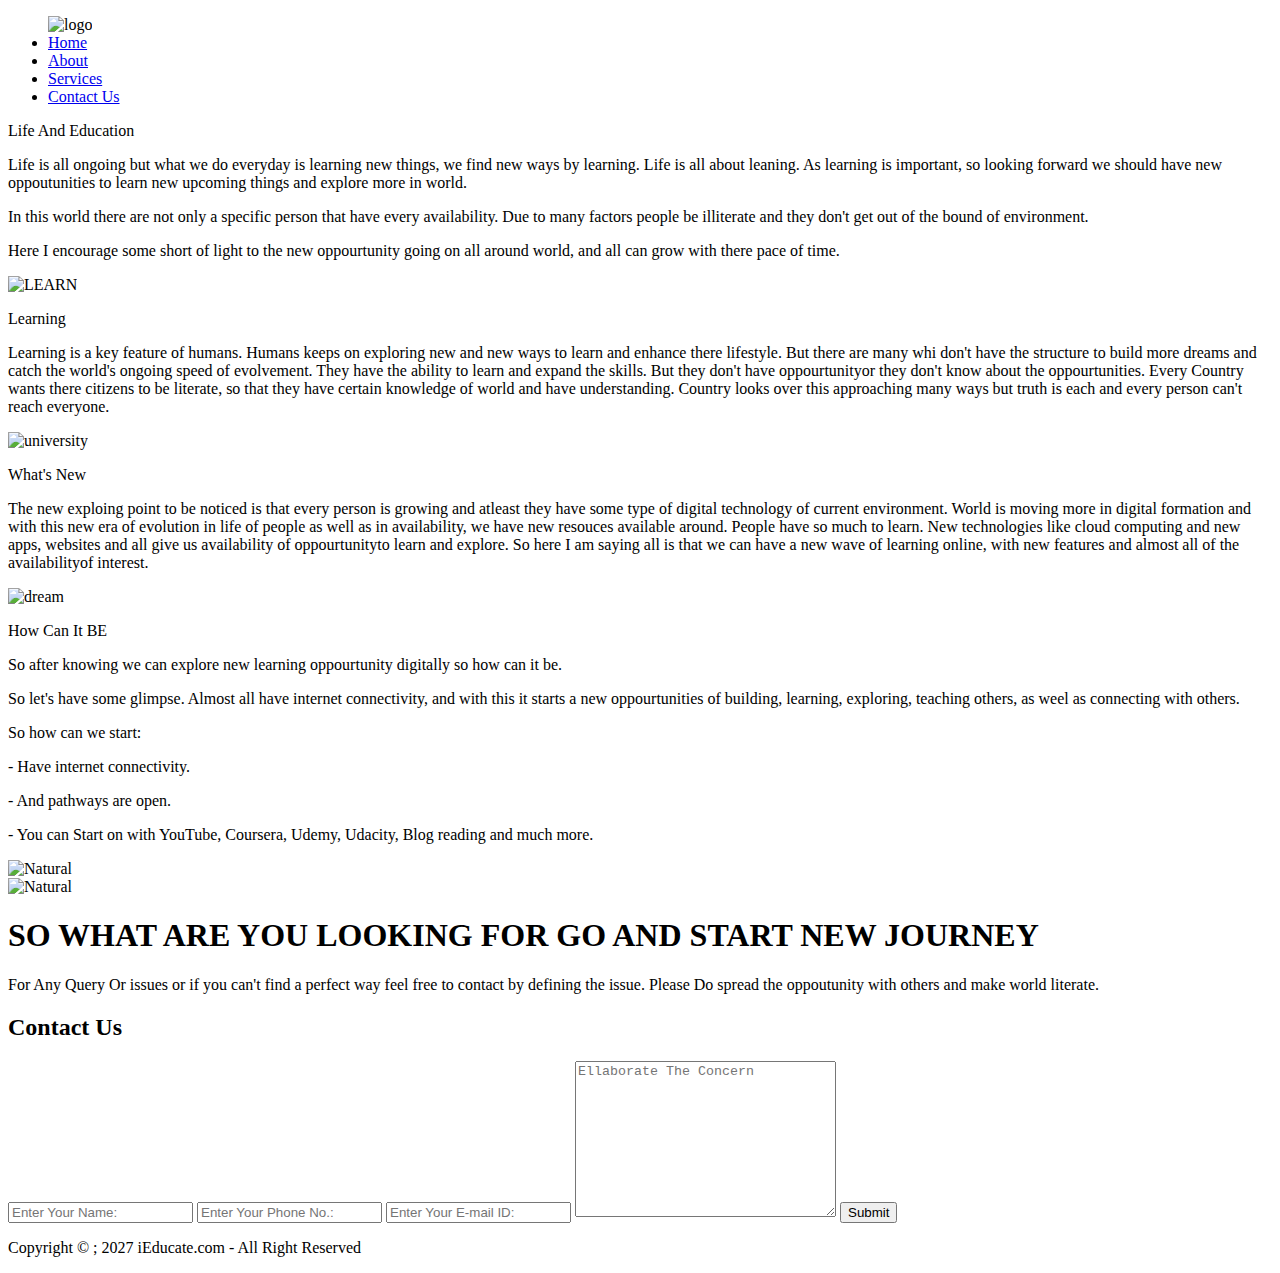
==== index.html @ d4606bcf "Add files via upload" ====
<!DOCTYPE html>
<html lang="en">
<head>
    <meta charset="UTF-8">
    <meta http-equiv="X-UA-Compatible" content="IE=edge">
    <meta name="viewport" content="width=device-width, initial-scale=1.0">
    <link rel="stylesheet" href="css/style.css">
    <title>EDULIFE</title>
</head>
<body>
    <nav class="navbar background h-nav-resp" >
        <ul class="nav-list v-class-resp">
            <div class="logo"><img src="https://source.unsplash.com/300x300/?school" alt="logo"></div>
            <li> <a href="#home">Home</a></li>
            <li> <a href="#about">About</a></li>
            <li> <a href="#services">Services</a></li>
            <li> <a href="#contact">Contact Us</a></li>
        </ul>

        <!--
        <div class="rightNav v-class-resp" >
            <input type="text" name="search" id="search">
            <button class="btn btn-sm">SEARCH</button>

        </div>-->

        <div class="burger">
            <div class="line"></div>
            <div class="line"></div>
            <div class="line"></div>

        </div>
    </nav> 

    <section class = "background firstSection" id="home">
        <div class="box-main">
            <div class="firstHalf">
                <p class="text-big">Life And Education</p>
                <p class="text-sm">Life is all ongoing but what we do  
                    everyday is learning new things, we find new ways by learning.
                    Life is all about leaning. As learning is important, so looking forward we should have 
                    new oppoutunities to learn new upcoming things and explore more in world. 
                    <p class="text-sm"><p class="text-sm">
                    In this world there are not only a specific person that have every availability.
                    Due to many factors people be illiterate and they don't get out of the bound 
                    of environment.
                    <p class="text-sm"><p class="text-sm">
                    Here I encourage some short of light to the new oppourtunity going on all around world,
                    and all can grow with there pace of time.
                </p>

                <!--
                <div class="buttons">
                    <button class="btn">Subscribe</button>
                    <button class="btn">Watch</button>

                </div>-->

            </div>

            <div class="secondHalf">
                <img src="https://source.unsplash.com/300x300/?classroom" alt="LEARN">
            </div>

        </div>
    </section>

    <section class="section" id="about">

        <div class="paras">
        <p class="sectionTag text-big">Learning</p>

        <p class="sectionSubTag text-small"> Learning is a key feature of humans. 
            Humans keeps on exploring new and new ways to learn and enhance there lifestyle.
            But there are many whi don't have the structure to build more dreams and catch the world's 
            ongoing speed of evolvement. They have the ability to learn and expand the skills.
            But they don't have oppourtunityor they don't know about the oppourtunities. Every Country
            wants there citizens to be literate, so that they have certain knowledge of world and 
            have understanding. Country looks over this approaching many ways but truth is each and 
            every person can't reach everyone. 
            
        
        </p>
        </div>

        <div class="thumbnail">
            <img src="https://source.unsplash.com/300x300/?university" alt="university" class="imgFluid">
        </div>
    </section>


    <section class="section section-left">

        <div class="paras">
        <p class="sectionTag text-big">What's New</p>

        <p class="sectionSubTag text-small">The new exploing point to be noticed is that every person is
            growing and atleast they have some type of digital technology of current environment.
            World is moving more in digital formation and with this new era of evolution in life of
            people as well as in availability, we have new resouces available around. People have so much 
            to learn. New technologies like cloud computing and new apps, websites and all give us 
            availability of oppourtunityto learn and explore.
            So here I am saying all is that we can have a new wave of learning online, with new features 
            and almost all of the availabilityof interest.
        </p>

        </div>

        <div class="thumbnail">
            <img src="https://source.unsplash.com/300x300/?pencil,pen,eraser,drawing" alt="dream" class="imgFluid">
        </div>
    </section>


    <section class="section" id="services">

        <div class="paras">
        <p class="sectionTag text-big">How Can It BE</p>

        <p class="sectionSubTag text-small">So after knowing we can explore new learning
            oppourtunity digitally so how can it be.
            <p class="sectionSubTag text-small"> So let's have some glimpse.
                Almost all have internet connectivity, and with this it starts a new oppourtunities
                of building, learning, exploring, teaching others, as weel as connecting with others.
                <p class="sectionSubTag text-small"> So how can we start:
                    <p class="sectionSubTag text-small">
                - Have internet connectivity.
                <p class="sectionSubTag text-small">
                - And pathways are open.
                <p class="sectionSubTag text-small">
                - You can Start on with YouTube, Coursera, Udemy, Udacity, Blog reading and much more.
                
               
        </p>

        
        </div>

        <div class="thumbnail" >
            <img src="https://source.unsplash.com/300x300/?coursera,udemy,YouTube" alt="Natural" class="imgFluid">
        </div>

        
    </section>

    <div class="thumbnail-center">
        <img src="https://source.unsplash.com/500x500/?road" alt="Natural" class="imgFluid">
    </div>


    <h1 class="start"> SO WHAT ARE YOU LOOKING FOR GO AND START NEW JOURNEY</h1>
    <p class="st">For Any Query Or issues or if you can't find a perfect way
        feel free to contact by defining the issue.
         Please Do spread the oppoutunity with others and make world literate.</p>


    <section class="contact" id="contact">
        <h2 class = "text-center">Contact Us</h2>
        <form method="post" autocomplete="off" name="google-sheet">
           <div class ="form" action="connect.php" method="post">
                <input class = "form-input" type="text" name="Name" id="name" placeholder="Enter Your Name:">

                <input class = "form-input" type="text" name="Phone" id="Phone" placeholder="Enter Your Phone No.:">

                <input class = "form-input" type="text" name="email" id="email" placeholder="Enter Your E-mail ID:">

                <textarea class = "form-input" name="text" id="text" cols="30" rows="10" placeholder="Ellaborate The Concern"></textarea>

                <button class="btn btn-sm btn-dark">Submit</button>

             </div> 

    </section>

    <footer class="background">
        <p class="text-footer">
        Copyright &copy ; 2027 iEducate.com - All Right Reserved
        </p>
    </footer>
    
    <script src="js/resp.js"></script>
    <script src="js/data1.js"></script>
      
</body>
</html>
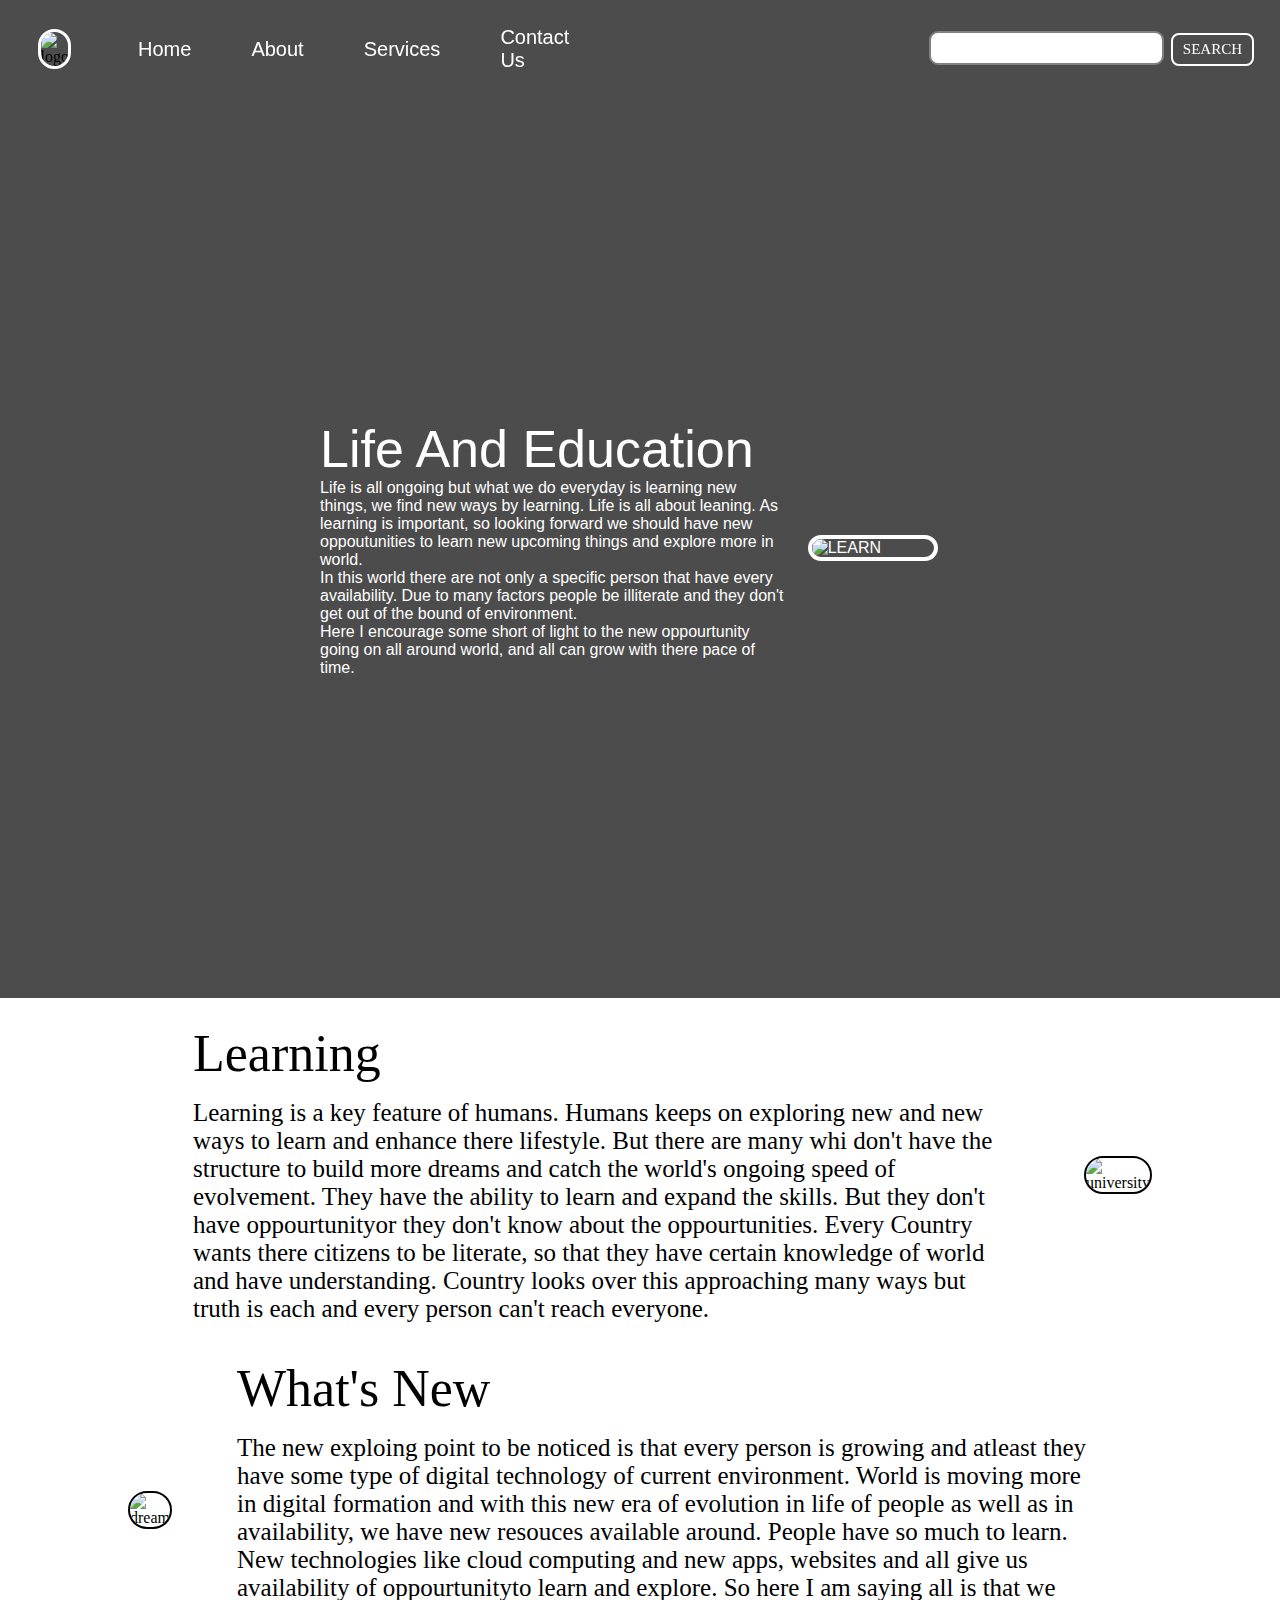
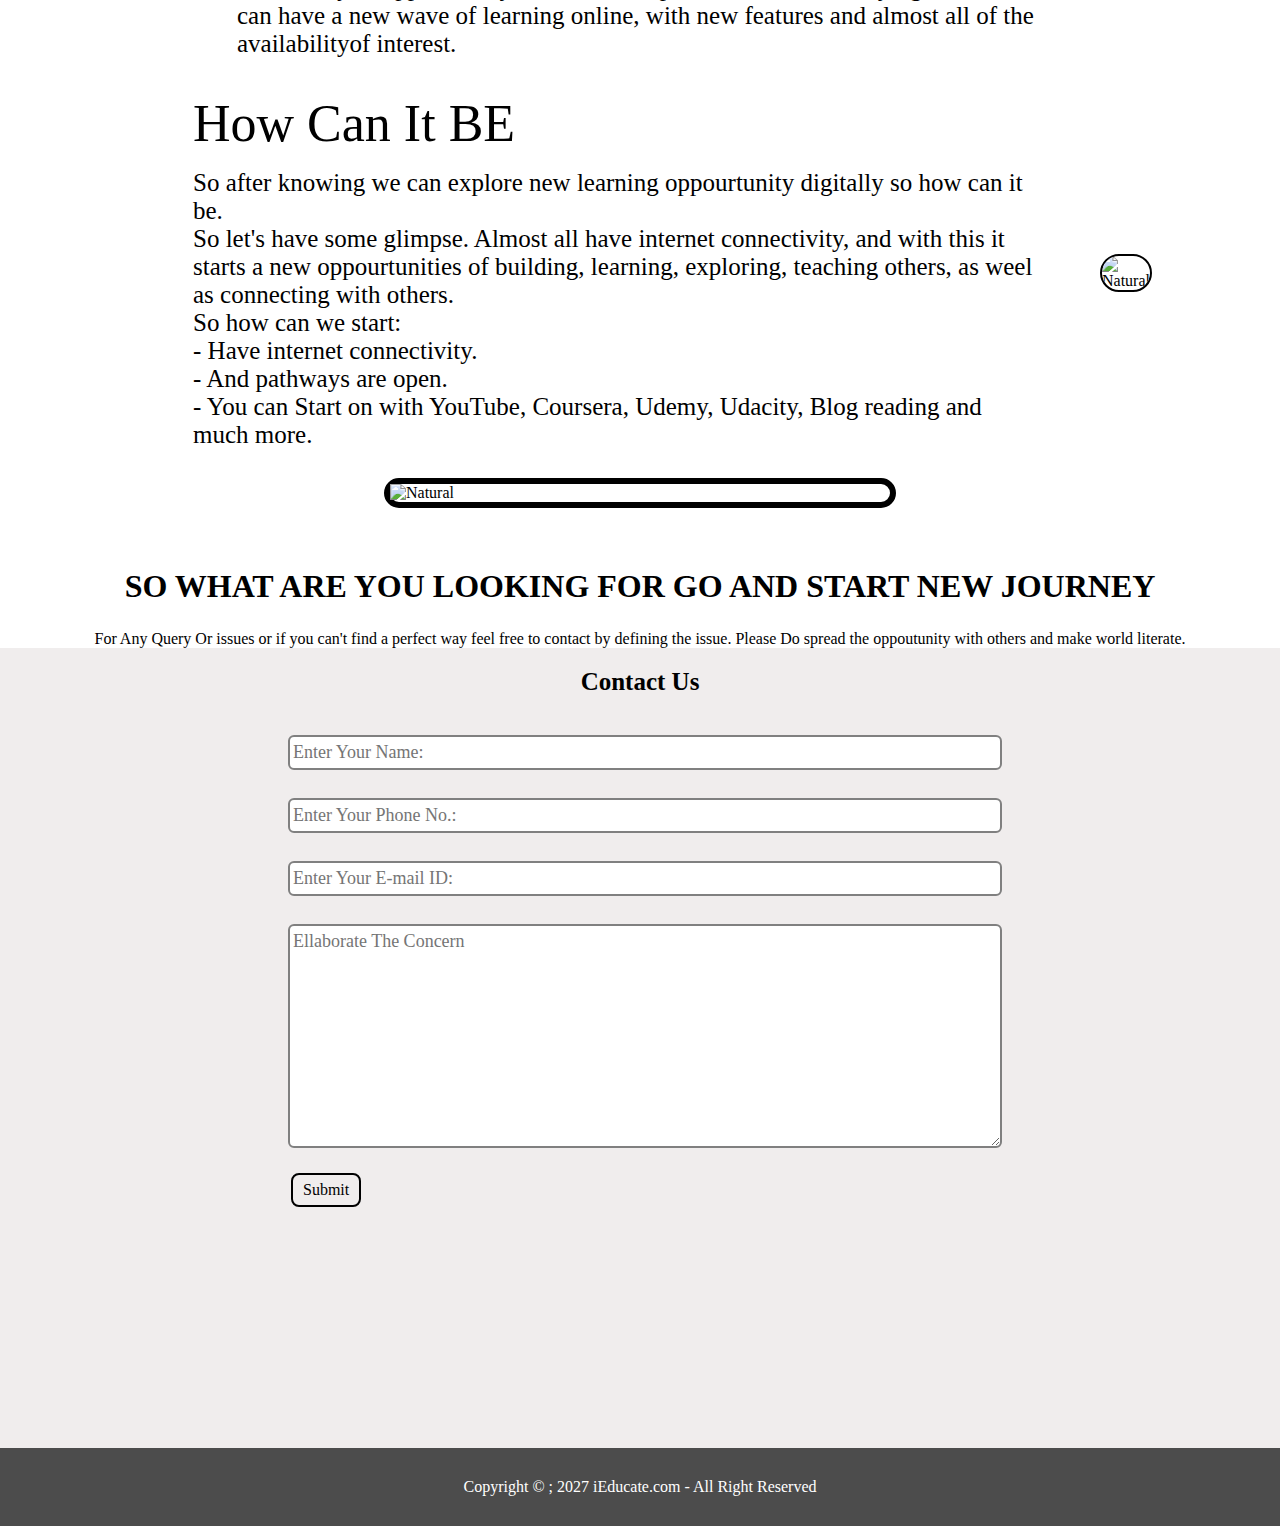
==== commit 7a0076a2: "Update index.html" ====
--- a/index.html
+++ b/index.html
@@ -4,7 +4,7 @@
     <meta charset="UTF-8">
     <meta http-equiv="X-UA-Compatible" content="IE=edge">
     <meta name="viewport" content="width=device-width, initial-scale=1.0">
-    <link rel="stylesheet" href="css/style.css">
+    <link rel="stylesheet" href="style.css">
     <title>EDULIFE</title>
 </head>
 <body>
@@ -17,12 +17,12 @@
             <li> <a href="#contact">Contact Us</a></li>
         </ul>
 
-        <!--
+        
         <div class="rightNav v-class-resp" >
             <input type="text" name="search" id="search">
             <button class="btn btn-sm">SEARCH</button>
 
-        </div>-->
+        </div>
 
         <div class="burger">
             <div class="line"></div>
@@ -178,8 +178,8 @@
         </p>
     </footer>
     
-    <script src="js/resp.js"></script>
-    <script src="js/data1.js"></script>
+    <script src="resp.js"></script>
+    <script src="data1.js"></script>
       
 </body>
-</html>+</html>
--- a/style.css
+++ b/style.css
@@ -0,0 +1,330 @@
+*{
+    margin: 0;
+    padding: 0;
+}
+
+html{
+    scroll-behavior: smooth;
+}
+
+
+.navbar{
+    display: flex;
+    align-items: center;
+    justify-content: center;
+    position: sticky;
+    top: 0;
+    cursor: pointer;
+  
+}
+
+.logo{
+    width: 20%;
+    display: flex;
+    justify-content: center;
+    align-items: center;
+
+}
+
+.logo img{
+    width: 25%;
+    border: 3px solid white;
+    border-radius: 50px;
+    margin: 5px;
+}
+
+
+.nav-list{
+    width: 50%;
+    display: flex;
+    align-items: center;
+
+} 
+
+.nav-list li{
+    list-style: none;
+    padding: 26px 30px;
+
+}
+
+.nav-list li a{
+    text-decoration: none;
+    color: white;
+    font-size: 20px;
+    font-family: Arial, Helvetica, sans-serif;
+
+}
+
+.nav-list li a:hover{
+    color: lightcoral;
+
+}
+
+.rightNav{
+    width: 50%;
+    text-align: right;
+    padding: 0 23px;
+}
+
+#search{
+    padding: 5px;
+    font-size: 17px;
+    border: 2px solid grey;
+    border-radius: 9px;
+}
+
+.background{
+    background: rgba(0,0,0,0.7) url("https://source.unsplash.com/300x300/?school");
+    background-size: cover;
+    background-blend-mode: darken;
+}
+
+.firstsection{
+    height: 100vh;
+}
+
+.box-main{
+    display: flex;
+    justify-content: center;
+    align-items: center;
+    color:white;
+    font-family: 'Segoe UI', Tahoma, Geneva, Verdana, sans-serif ;
+    margin: auto;
+    max-width: 50%;
+    height: 100vh;
+}
+
+.firstHalf{
+    width: 80%;
+    display: flex;
+    flex-direction: column;
+    justify-content: center;
+
+}
+
+.secondHalf{
+    width: 30%;
+}
+
+.secondHalf img{
+    width: 70%;
+    border: 4px solid white;
+    border-radius: 150px;
+    display: block;
+    margin: auto;
+
+}
+
+.text-big{
+    font-size: 52px;
+
+}
+
+.text-sm{
+    font-size: 16px;
+    
+
+}
+.text-small{
+    font-size: 50px;
+}
+
+.btn{
+    padding: 8px 20px;
+    margin: 7px 3px;
+    border-radius: 8px;
+    border: 2px solid white;
+    background: none;
+    color: white;
+    cursor: pointer;
+    font-family: Georgia, 'Times New Roman', Times, serif;
+    font-size: 15px;
+}
+
+.btn-sm{
+    padding: 6px 10px;
+    vertical-align: middle;
+
+}
+
+.btn-dark{
+    color: black;
+    border: 2px solid black;
+    font-size: 16px;
+    text-align: center;
+    align-items: center;
+}
+
+.section{
+    display: flex;
+    align-items: center;
+    justify-content: space-evenly;
+    max-width: 80%;
+    margin: auto;
+    padding: 10px;
+
+}
+
+.section-left{
+    flex-direction: row-reverse;
+}
+
+.paras{
+    padding: 0px 65px;
+}
+
+.sectionTag{
+    padding: 16px 0;
+
+}
+
+.sectionSubTag{
+    font-family: 'Times New Roman', Times, serif;
+    font-size: 25px;
+}
+
+.thumbnail img{
+    width: 250px;
+    border: 2px solid black;
+    border-radius: 26px;
+    margin-top: 19px;
+}
+
+.contact{
+    background: rgb(240, 237, 237);
+    height: 800px;
+    align-items:center;
+
+}
+
+.text-center{
+    text-align: center;
+    padding-top: 20px;
+    font-family: Georgia, 'Times New Roman', Times, serif;
+    font-size: 25px;
+}
+
+.form{
+    max-width: 55%;
+    margin: 25px auto;
+}
+
+.form-input{
+    margin: 14px 0px;
+    padding: 5px 3px;
+    width: 100%;
+    font-size: 18px;
+    border: 2px solid grey;
+    border-radius: 6px;
+    font-family: Georgia, 'Times New Roman', Times, serif;
+
+}
+
+.text-footer{
+    text-align: center;
+    padding: 30px 0;
+    font-family: 'Times New Roman', Times, serif;
+    display: flex;
+    justify-content: center;
+    color: white;
+}
+
+
+.burger{
+    display: none;
+    position: absolute;
+    cursor: pointer;
+    right: 5%;
+    top: 15px;
+
+}
+
+.line{
+    width: 33px;
+    background-color: white;
+    height: 4px;
+    margin: 5px 3px;
+}
+
+.start{
+    padding-top: 60px;
+    text-align: center;
+}
+
+.st{
+    text-align: center;
+    font-size: 16px;
+    padding-top: 25px;
+}
+
+.thumbnail-center{
+    width: 500px;
+    border: 6px solid black;
+    border-radius: 20px;
+    margin-top: 19px;
+    justify-self: center;
+    align-content: center;
+    display: flex;
+    margin-left: 50%;
+    margin-right: 50%;
+
+}
+
+@media only screen and (max-width: 800px){
+    .nav-list{
+        flex-direction: column;
+    }
+
+    .navbar{
+        flex-direction: column;
+        transition: all 3s ease-out;
+        height: 490px;
+    }
+
+    .rightNav{
+        text-align: center;
+    }
+
+    .box-main{
+        flex-direction: column-reverse;
+        max-width: 100%;
+    }
+
+    #search{
+        width: 100%;
+    }
+
+    .h-nav-resp{
+        height: 72px;
+    }
+
+    .burger{
+        display: block;
+    }
+
+    .v-class-resp{
+        opacity: 0;
+    }
+
+    .section{
+        flex-direction: column-reverse;
+    }
+
+    .text-big{
+        text-align: left;
+    }
+    
+    .text-small{
+        text-align: left;
+    }
+
+    .buttons{
+        text-align: center;
+    }
+
+    .paras{
+        padding: 0px 1px;
+        justify-content: center;
+    }
+
+}
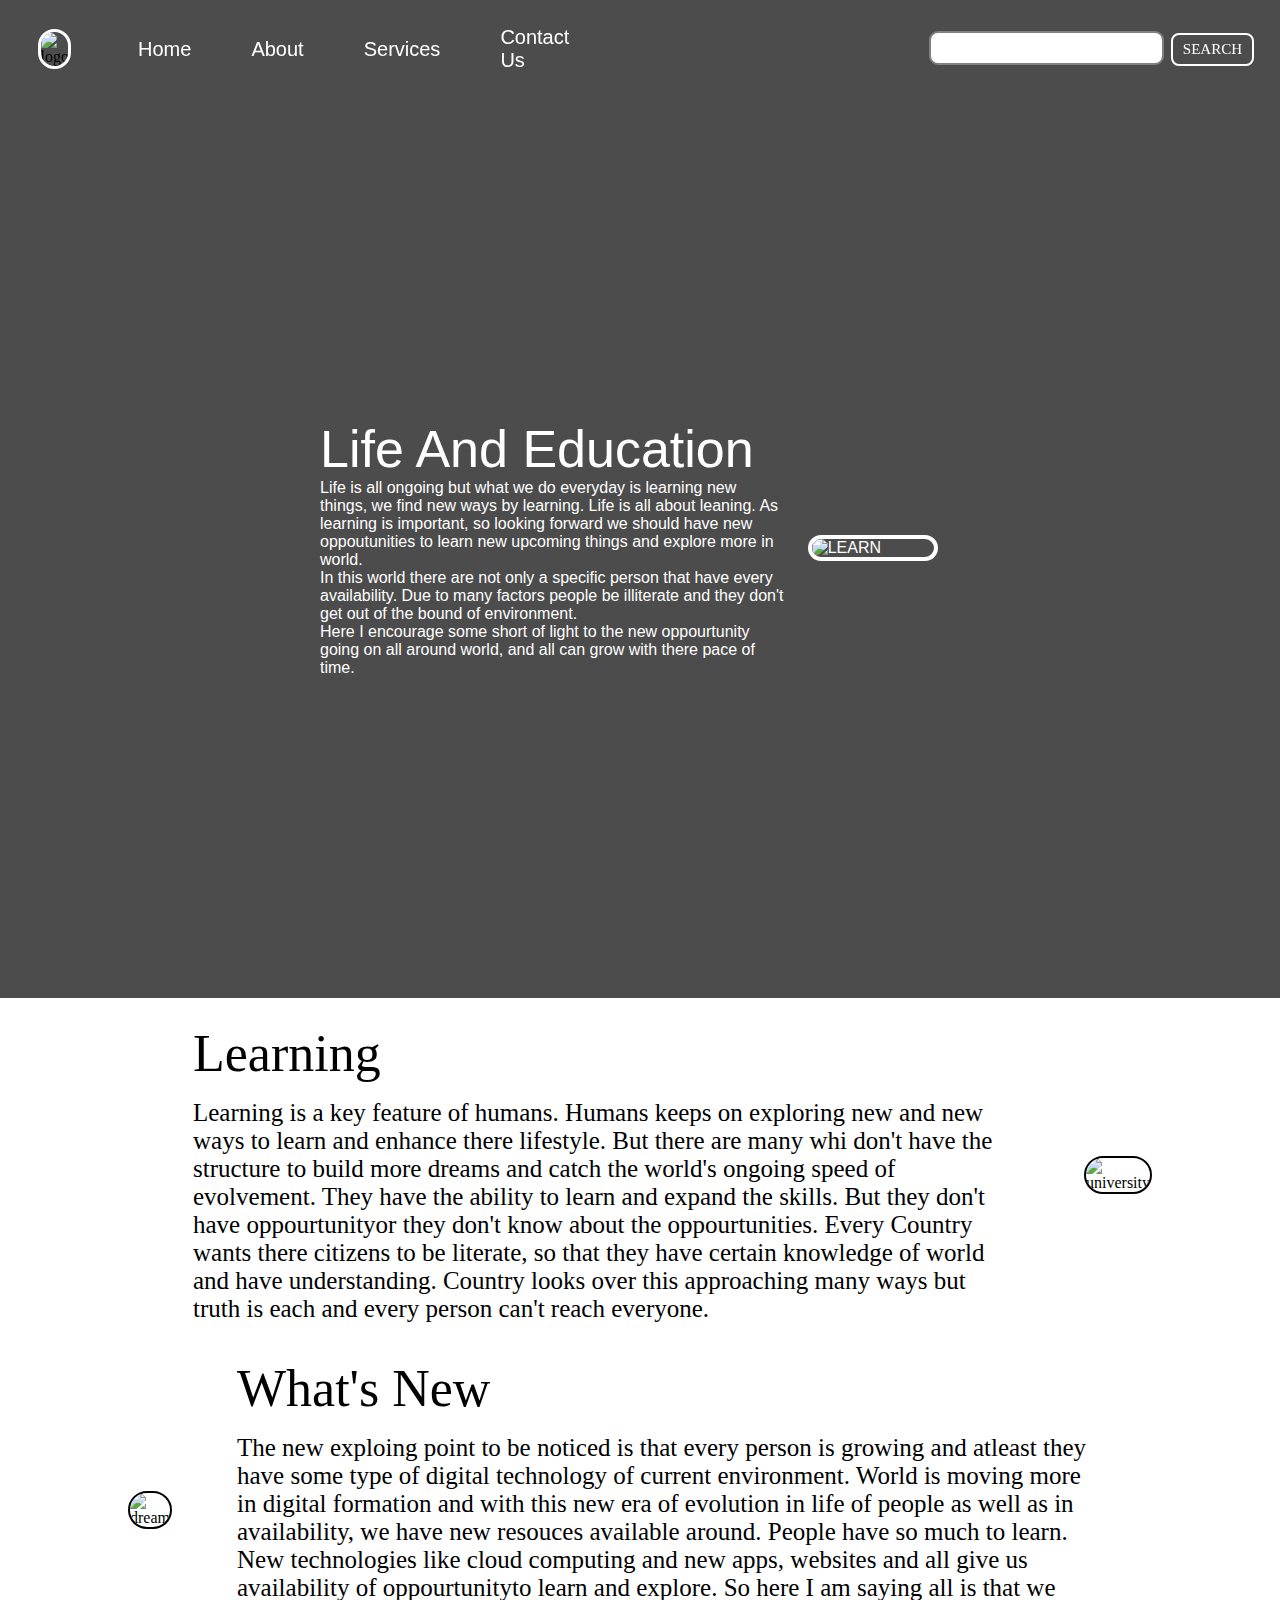
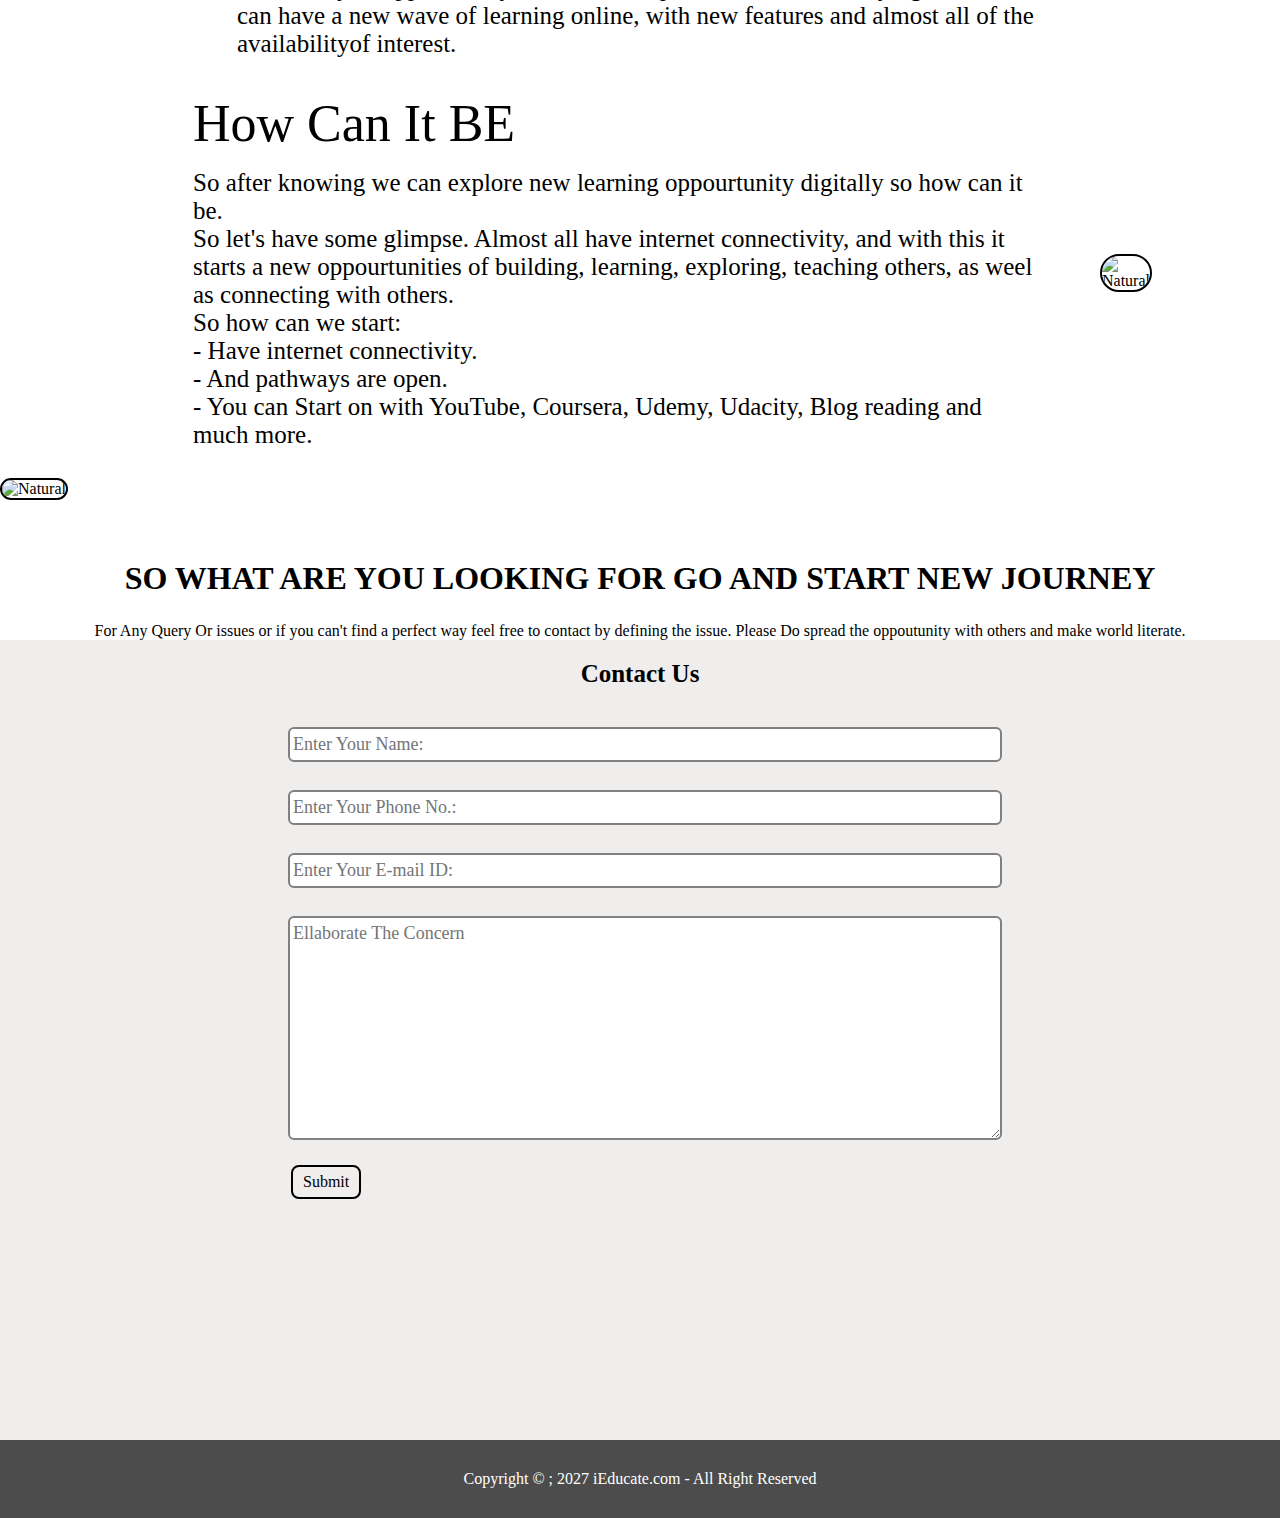
==== commit 5db27124: "Update index.html" ====
--- a/index.html
+++ b/index.html
@@ -70,7 +70,7 @@
         <div class="paras">
         <p class="sectionTag text-big">Learning</p>
 
-        <p class="sectionSubTag text-small"> Learning is a key feature of humans. 
+        <p class="sectionSubTag text-sm"> Learning is a key feature of humans. 
             Humans keeps on exploring new and new ways to learn and enhance there lifestyle.
             But there are many whi don't have the structure to build more dreams and catch the world's 
             ongoing speed of evolvement. They have the ability to learn and expand the skills.
@@ -94,7 +94,7 @@
         <div class="paras">
         <p class="sectionTag text-big">What's New</p>
 
-        <p class="sectionSubTag text-small">The new exploing point to be noticed is that every person is
+        <p class="sectionSubTag text-sm">The new exploing point to be noticed is that every person is
             growing and atleast they have some type of digital technology of current environment.
             World is moving more in digital formation and with this new era of evolution in life of
             people as well as in availability, we have new resouces available around. People have so much 
@@ -117,17 +117,17 @@
         <div class="paras">
         <p class="sectionTag text-big">How Can It BE</p>
 
-        <p class="sectionSubTag text-small">So after knowing we can explore new learning
+        <p class="sectionSubTag text-sm">So after knowing we can explore new learning
             oppourtunity digitally so how can it be.
-            <p class="sectionSubTag text-small"> So let's have some glimpse.
+            <p class="sectionSubTag text-sm"> So let's have some glimpse.
                 Almost all have internet connectivity, and with this it starts a new oppourtunities
                 of building, learning, exploring, teaching others, as weel as connecting with others.
-                <p class="sectionSubTag text-small"> So how can we start:
-                    <p class="sectionSubTag text-small">
+                <p class="sectionSubTag text-sm"> So how can we start:
+                    <p class="sectionSubTag text-sm">
                 - Have internet connectivity.
-                <p class="sectionSubTag text-small">
+                <p class="sectionSubTag text-sm">
                 - And pathways are open.
-                <p class="sectionSubTag text-small">
+                <p class="sectionSubTag text-sm">
                 - You can Start on with YouTube, Coursera, Udemy, Udacity, Blog reading and much more.
                 
                
@@ -143,8 +143,8 @@
         
     </section>
 
-    <div class="thumbnail-center">
-        <img src="https://source.unsplash.com/500x500/?road" alt="Natural" class="imgFluid">
+    <div class="thumbnail">
+        <img src="https://source.unsplash.com/300x300/?road" alt="Natural" class="imgFluid">
     </div>
 
 
